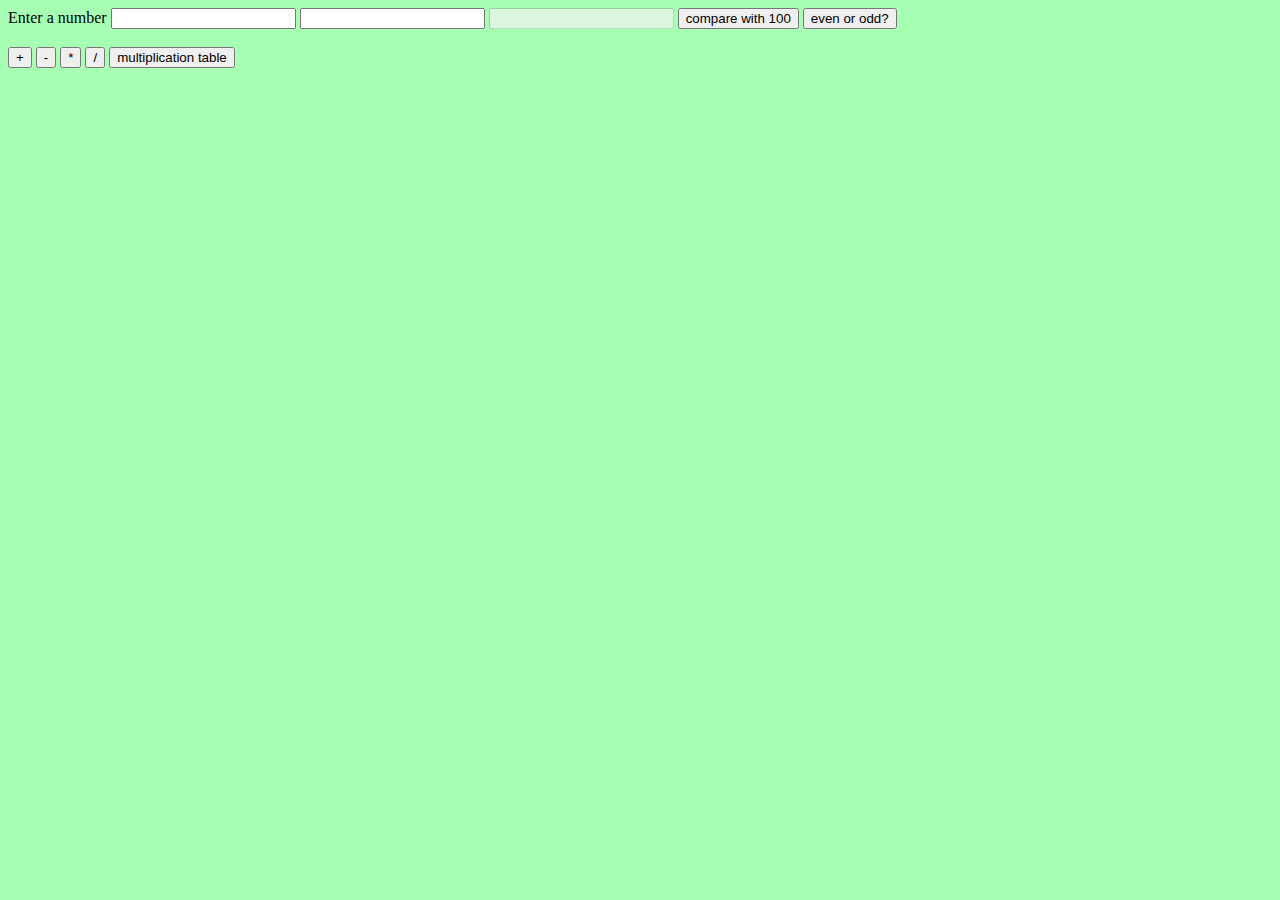
==== calculator.html @ 9b71445a "Update calculator.html" ====
<!DOCTYPE html>
<html>
    <head> <title> Contact me! </title>
        <link rel="stylesheet" href="3webpages.css">
        <script> var myfavnames=["neelam","aashi","deetyas","skc"]; </script>
  </head> 
  <body>
    <label> Enter a number </label>
        <input type = "number" id= "number1">
    <input type = "number" id= "number2">
        <input type = "number" id = "result" disabled>
        <button onclick= "verify()"> compare with 100 </button>
        <button onclick = "evenodd()">even or odd?</button>
        <br><br>
    <button onclick = "plus()">+</button>
    <button onclick = "minus()">-</button>
    <button onclick = "multiply()">*</button>
    <button onclick = "divide()">/</button>
      <button onclick = "multiplytable()">multiplication table</button>
      <br><br><br><br>
      <p id="table"> </p>
        <script> function plus(){
             var num1 = document.getElementById("number"1).value;
            var num2 = document.getElementById("number"2).value;
            result.value = num1+num2; }
            function multiplytable(){
            var num=document.getElementById("number1".value;}
            var i=0;
            while (i<=10)}
            var res=num*i;
            document.getElementById ("table").innerHTML+="<br>"+res;
            i++;
    </script>
    
  </body>
---- 3webpages.css ----
#navbar {
    width: 90%;
    height: auto;
    margin: auto;
    margin-top: 80px;
    float: center;
    padding: 20px;
    }
    #navbar {
        width: 90%;
        height: auto;
        margin: auto;
        margin-top: 80px;
        float: center;
        padding: 20px;
        
    }
    #navbar>a {
        text-align: center;
        font-size: 22px;
        font-family: 'Courier New', Courier, monospace;
        padding: 1%;
        margin:10px;
        background-color: rgb(221, 162, 255);
        box-shadow: rgb(255, 197, 122) 10px 10px;
        border-radius: 20%;
    
    }
    h1 {
        background-color: rgb(221, 162, 255);
        box-shadow: rgb(255, 197, 122) 5px 10px;
    }
    body {
        background-color: rgb(167, 255, 179);
    }
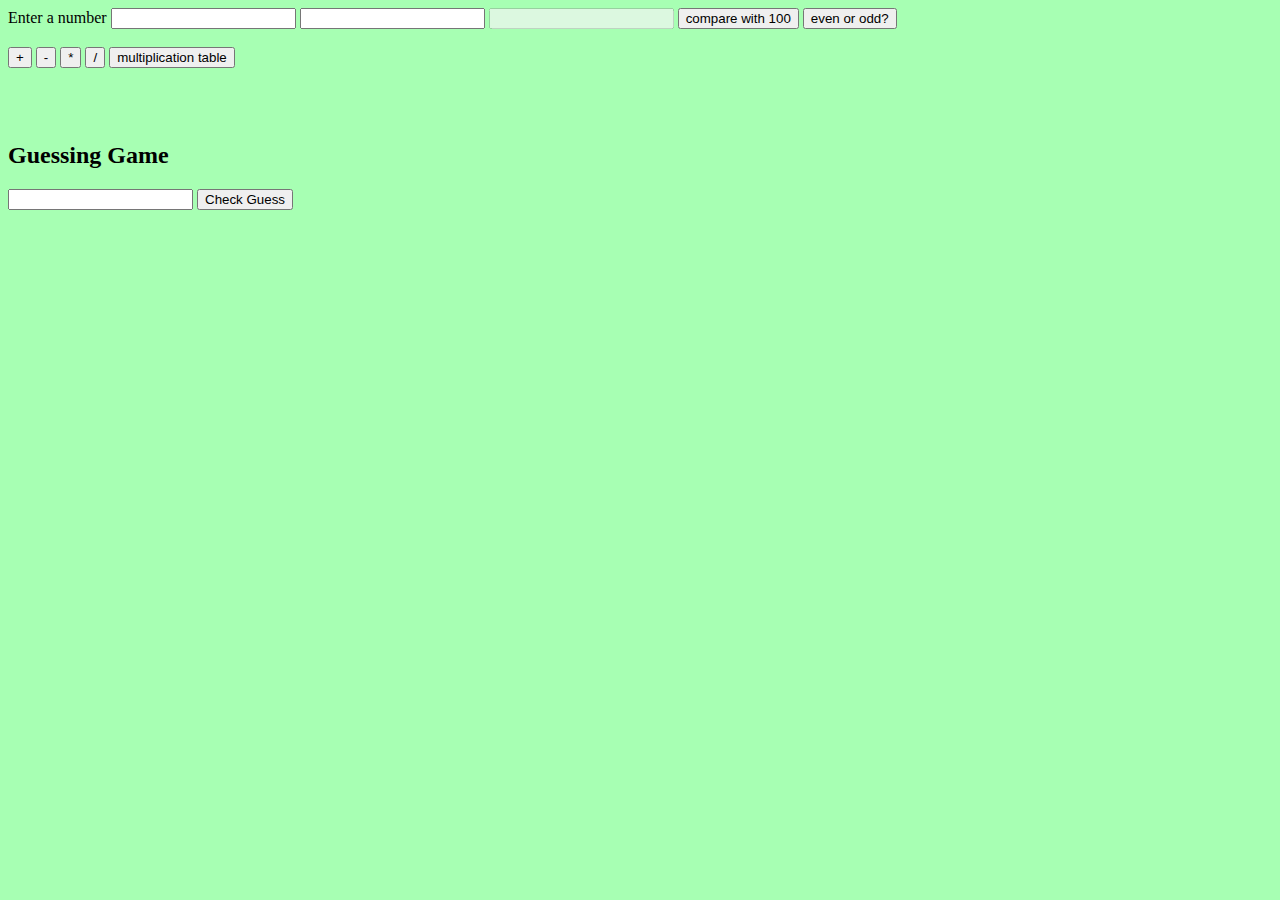
==== commit 50a15210: "Update calculator.html" ====
--- a/calculator.html
+++ b/calculator.html
@@ -30,6 +30,7 @@
             var res=num*i;
             document.getElementById ("table").innerHTML+="<br>"+res;
             i++;
-    </script>
+      </script>
+<h2>Guessing Game</h2> <input type="text" id="name"> <button type="button" onclick="checkGuess()">Check Guess</button> <script> function checkGuess(){ } </script>
     
   </body>
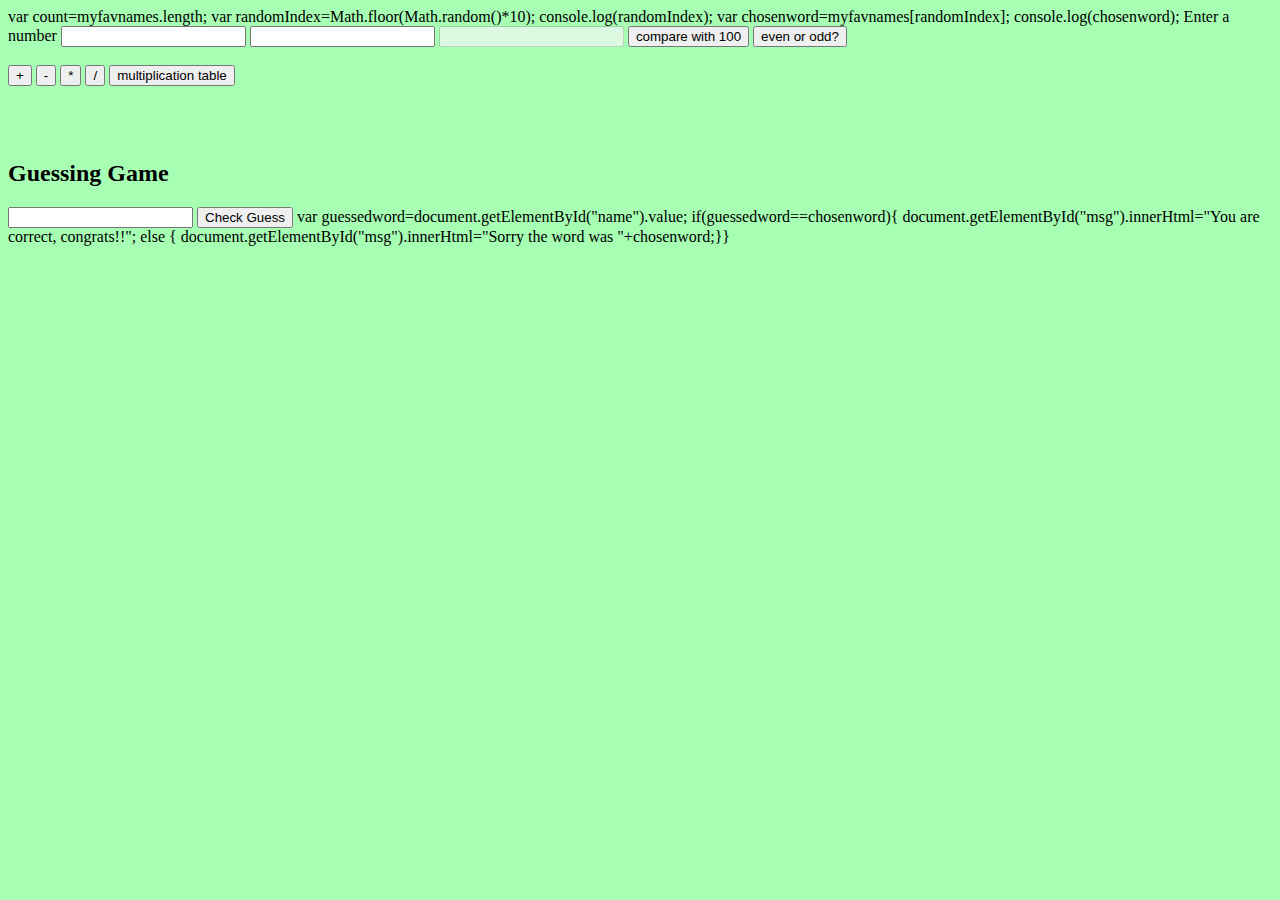
==== commit cd6c10e4: "Update calculator.html" ====
--- a/calculator.html
+++ b/calculator.html
@@ -2,8 +2,13 @@
 <html>
     <head> <title> Contact me! </title>
         <link rel="stylesheet" href="3webpages.css">
-        <script> var myfavnames=["neelam","aashi","deetyas","skc"]; </script>
-  </head> 
+        <script> var myfavnames=["neelam","aashi","deetyas","skc", "aashi the great", "my brother","I don't know", "I dont know number two", "insert name here", "last name"]; </script>
+  var count=myfavnames.length;
+        var randomIndex=Math.floor(Math.random()*10);
+        console.log(randomIndex);
+        var chosenword=myfavnames[randomIndex];
+        console.log(chosenword);
+    </head> 
   <body>
     <label> Enter a number </label>
         <input type = "number" id= "number1">
@@ -32,5 +37,9 @@
             i++;
       </script>
 <h2>Guessing Game</h2> <input type="text" id="name"> <button type="button" onclick="checkGuess()">Check Guess</button> <script> function checkGuess(){ } </script>
-    
+    var guessedword=document.getElementById("name").value; 
+      if(guessedword==chosenword){
+      document.getElementById("msg").innerHtml="You are correct, congrats!!";
+      else {
+      document.getElementById("msg").innerHtml="Sorry the word was "+chosenword;}}
   </body>
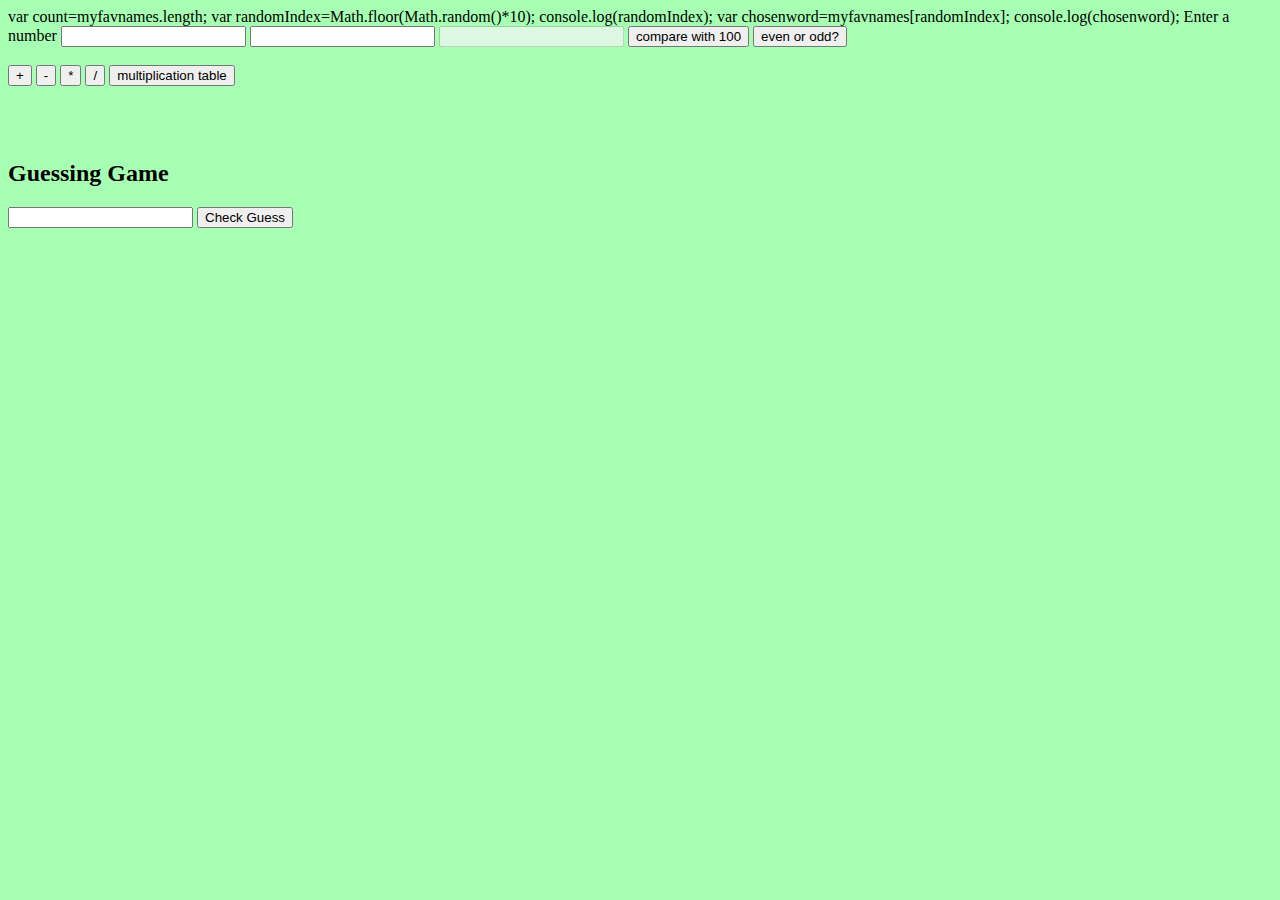
==== commit 1f86b06d: "Update calculator.html" ====
--- a/calculator.html
+++ b/calculator.html
@@ -36,10 +36,14 @@
             document.getElementById ("table").innerHTML+="<br>"+res;
             i++;
       </script>
-<h2>Guessing Game</h2> <input type="text" id="name"> <button type="button" onclick="checkGuess()">Check Guess</button> <script> function checkGuess(){ } </script>
-    var guessedword=document.getElementById("name").value; 
+<h2>Guessing Game</h2> <input type="text" id="name"> 
+      <button type="button" onclick="checkGuess()">Check Guess</button>
+      <p id="msg"></p>
+      <script> function checkGuess(){ var guessedword=document.getElementById("name").value; 
       if(guessedword==chosenword){
       document.getElementById("msg").innerHtml="You are correct, congrats!!";
       else {
-      document.getElementById("msg").innerHtml="Sorry the word was "+chosenword;}}
+      document.getElementById("msg").innerHtml="Sorry the word was "+chosenword;}} 
+                                                                                                                                                   } </script>
+   
   </body>
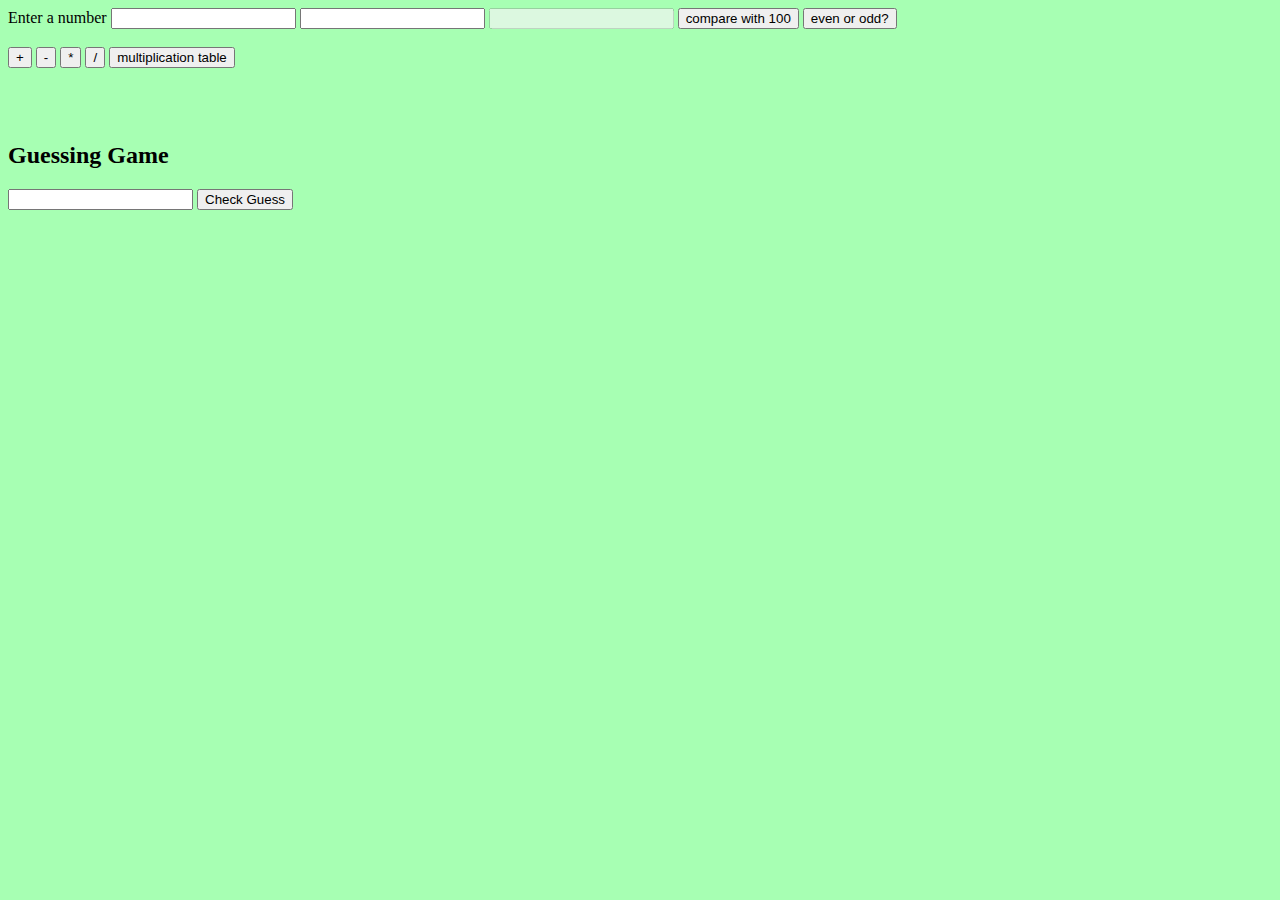
==== commit f1c8e6a1: "Update calculator.html" ====
--- a/calculator.html
+++ b/calculator.html
@@ -2,12 +2,13 @@
 <html>
     <head> <title> Contact me! </title>
         <link rel="stylesheet" href="3webpages.css">
-        <script> var myfavnames=["neelam","aashi","deetyas","skc", "aashi the great", "my brother","I don't know", "I dont know number two", "insert name here", "last name"]; </script>
+        <script> var myfavnames=["neelam","aashi","deetyas","skc", "aashi the great", "my brother","I don't know", "I dont know number two", "insert name here", "last name"];
   var count=myfavnames.length;
         var randomIndex=Math.floor(Math.random()*10);
         console.log(randomIndex);
         var chosenword=myfavnames[randomIndex];
         console.log(chosenword);
+            </script>
     </head> 
   <body>
     <label> Enter a number </label>
